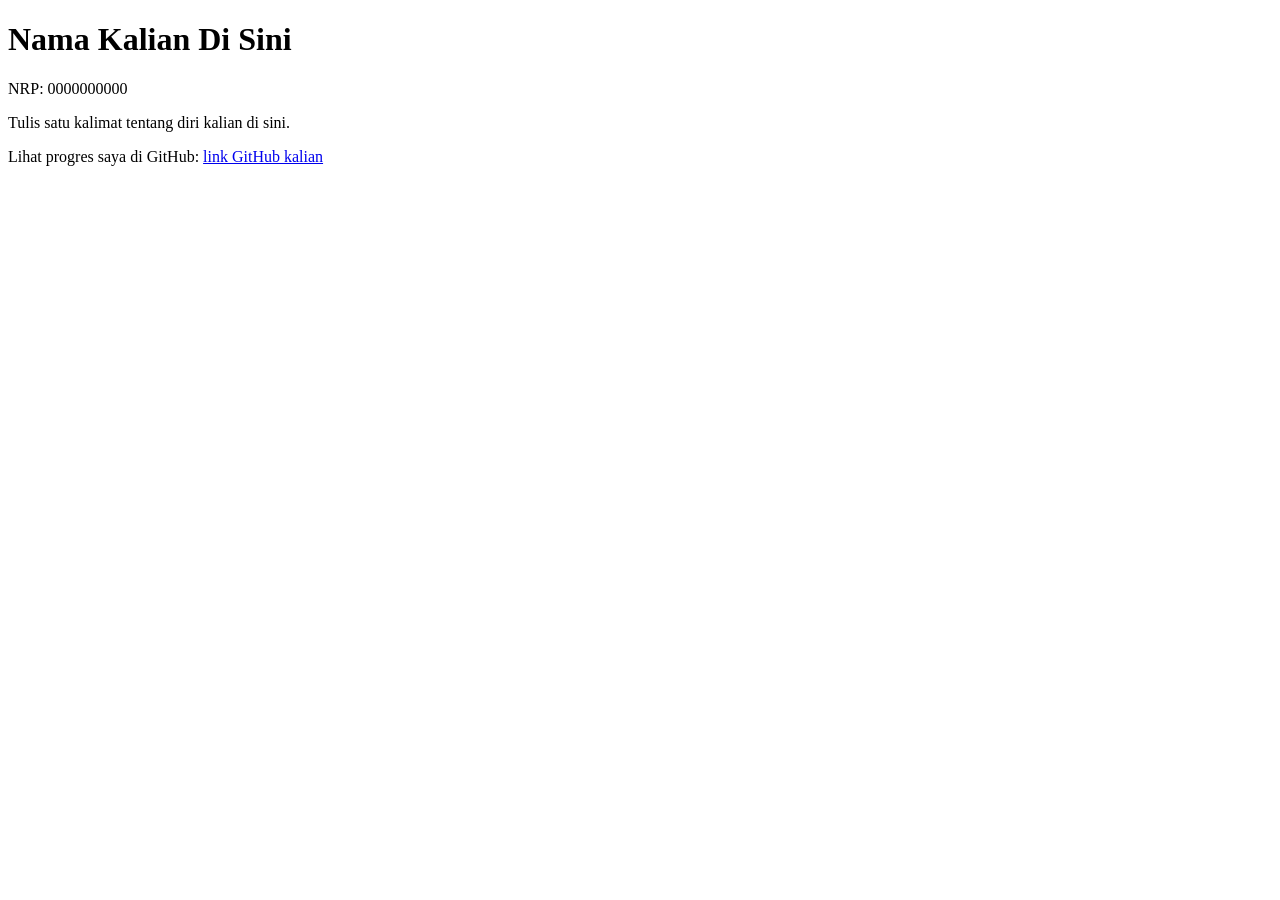
==== m00/index.html @ afc74e27 "Initial commit" ====
<!DOCTYPE html>
<html lang="id">
<head>
  <meta charset="utf-8">
  <meta name="viewport" content="width=device-width, initial-scale=1">
  <title>Untitled</title>
</head>
<body>

  <h1 id="nama">Nama Kalian Di Sini</h1>
  <p id="nrp">NRP: 0000000000</p>
  <p id="bio">Tulis satu kalimat tentang diri kalian di sini.</p>
  <p>Lihat progres saya di GitHub: <a id="github" href="#">link GitHub kalian</a></p>

</body>
</html>
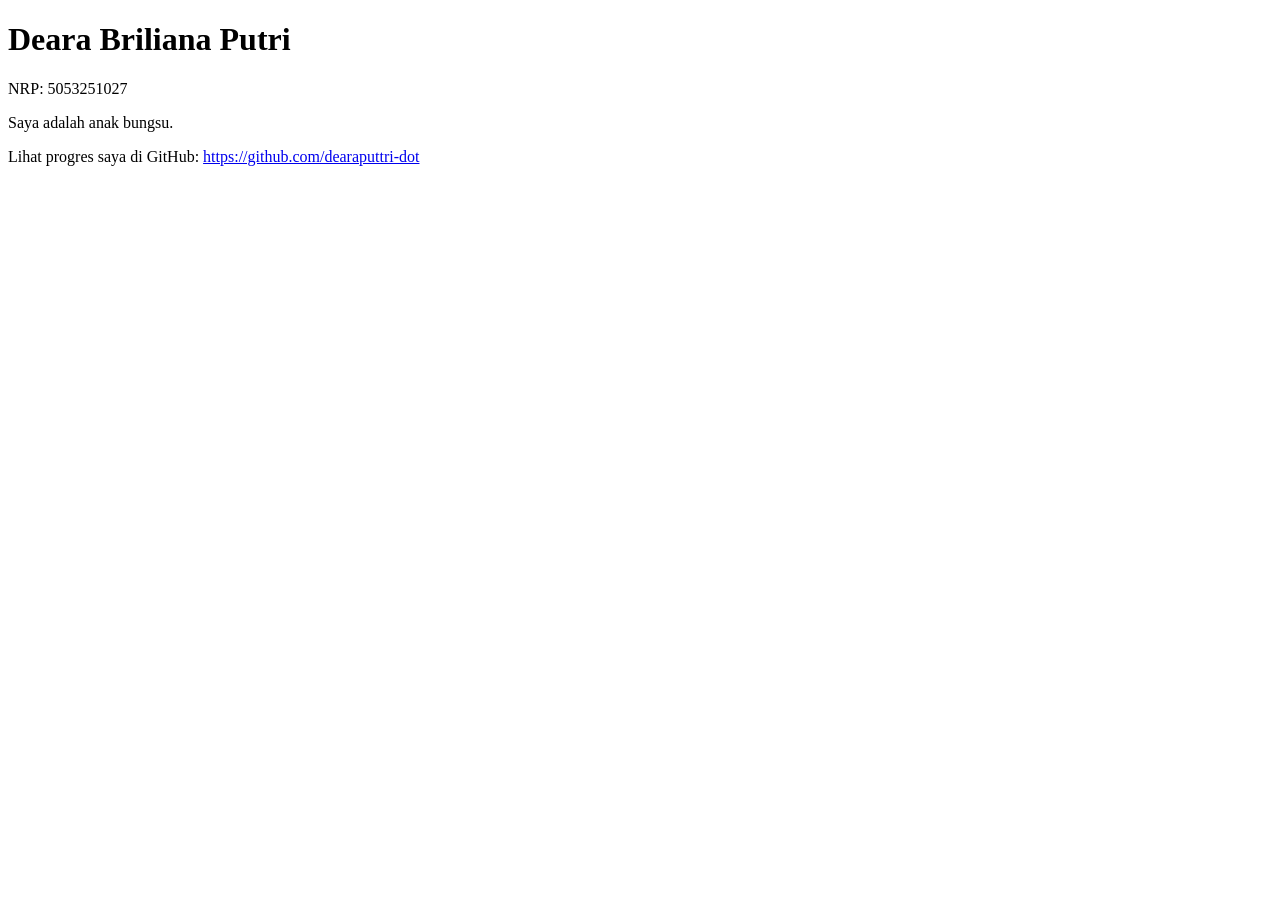
==== commit 2daececc: "Selesaikan pertemuan 0" ====
--- a/m00/index.html
+++ b/m00/index.html
@@ -3,14 +3,14 @@
 <head>
   <meta charset="utf-8">
   <meta name="viewport" content="width=device-width, initial-scale=1">
-  <title>Untitled</title>
+  <title>Perkenalan Deara</title>
 </head>
 <body>
 
-  <h1 id="nama">Nama Kalian Di Sini</h1>
-  <p id="nrp">NRP: 0000000000</p>
-  <p id="bio">Tulis satu kalimat tentang diri kalian di sini.</p>
-  <p>Lihat progres saya di GitHub: <a id="github" href="#">link GitHub kalian</a></p>
+  <h1 id="nama">Deara Briliana Putri</h1>
+  <p id="nrp">NRP: 5053251027</p>
+  <p id="bio">Saya adalah anak bungsu.</p>
+  <p>Lihat progres saya di GitHub: <a id="github" href="#">https://github.com/dearaputtri-dot</a></p>
 
 </body>
 </html>
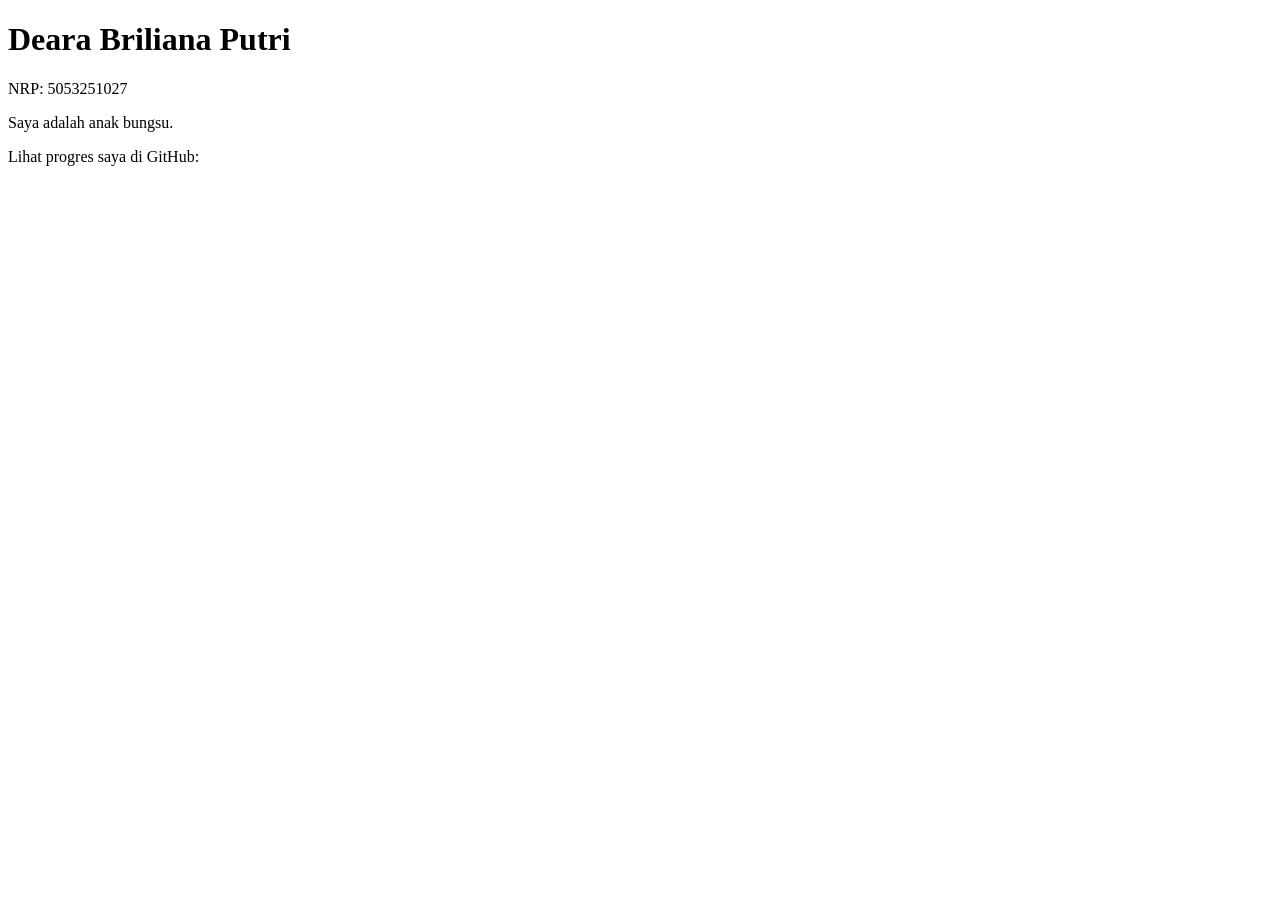
==== commit 8226cce6: "m00 Finish" ====
--- a/m00/index.html
+++ b/m00/index.html
@@ -10,7 +10,7 @@
   <h1 id="nama">Deara Briliana Putri</h1>
   <p id="nrp">NRP: 5053251027</p>
   <p id="bio">Saya adalah anak bungsu.</p>
-  <p>Lihat progres saya di GitHub: <a id="github" href="#">https://github.com/dearaputtri-dot</a></p>
+  <p>Lihat progres saya di GitHub: <a id="github" href="https://github.com/dearaputtri-dot"></a></p>
 
 </body>
 </html>
